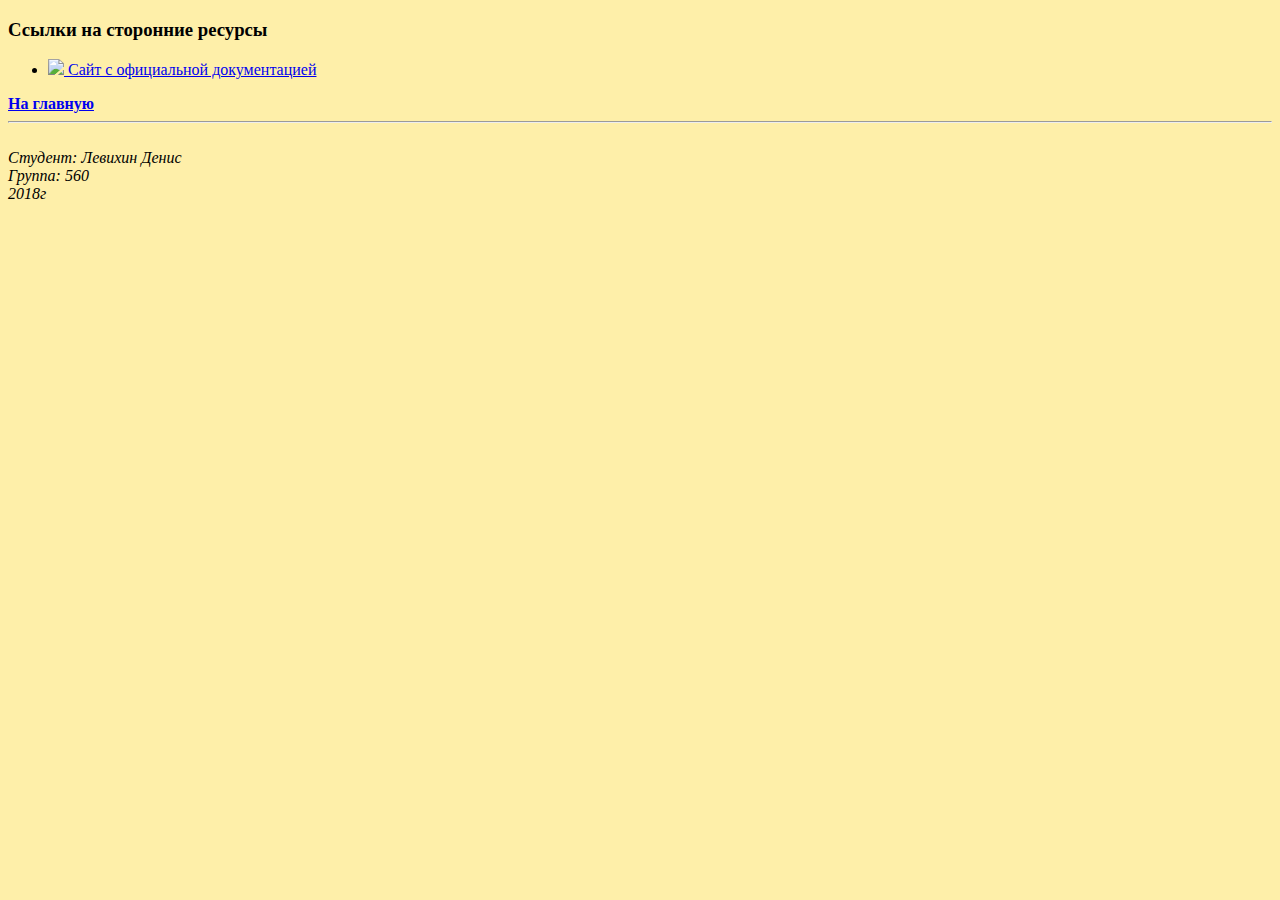
==== links.html @ 4b3a5b73 "first steps" ====
<!DOCTYPE html>
<HTML>
    <HEAD>
        <TITLE>Полезные ссылки</TITLE>
        <meta http-equiv="content-type" content="text/html" charset="utf-8">
    </HEAD>
    <body bgcolor="#FEEFA9">
        <h3>Ссылки на сторонние ресурсы</h3>
        <ul>
            <li>
                <a href="http://slick.ninjacave.com/">
                    <img src="D:\файлы совы\Data\Gear.jpg">
                    Сайт с официальной документацией
                </a>
            </li>
        </ul>
        <b><a href="index.html">На главную</a></b>
        <hr>
        <br>
        <i>
            Студент: Левихин Денис<br>
            Группа: 560<br>
            2018г
        </i>
    </body>
</HTML>
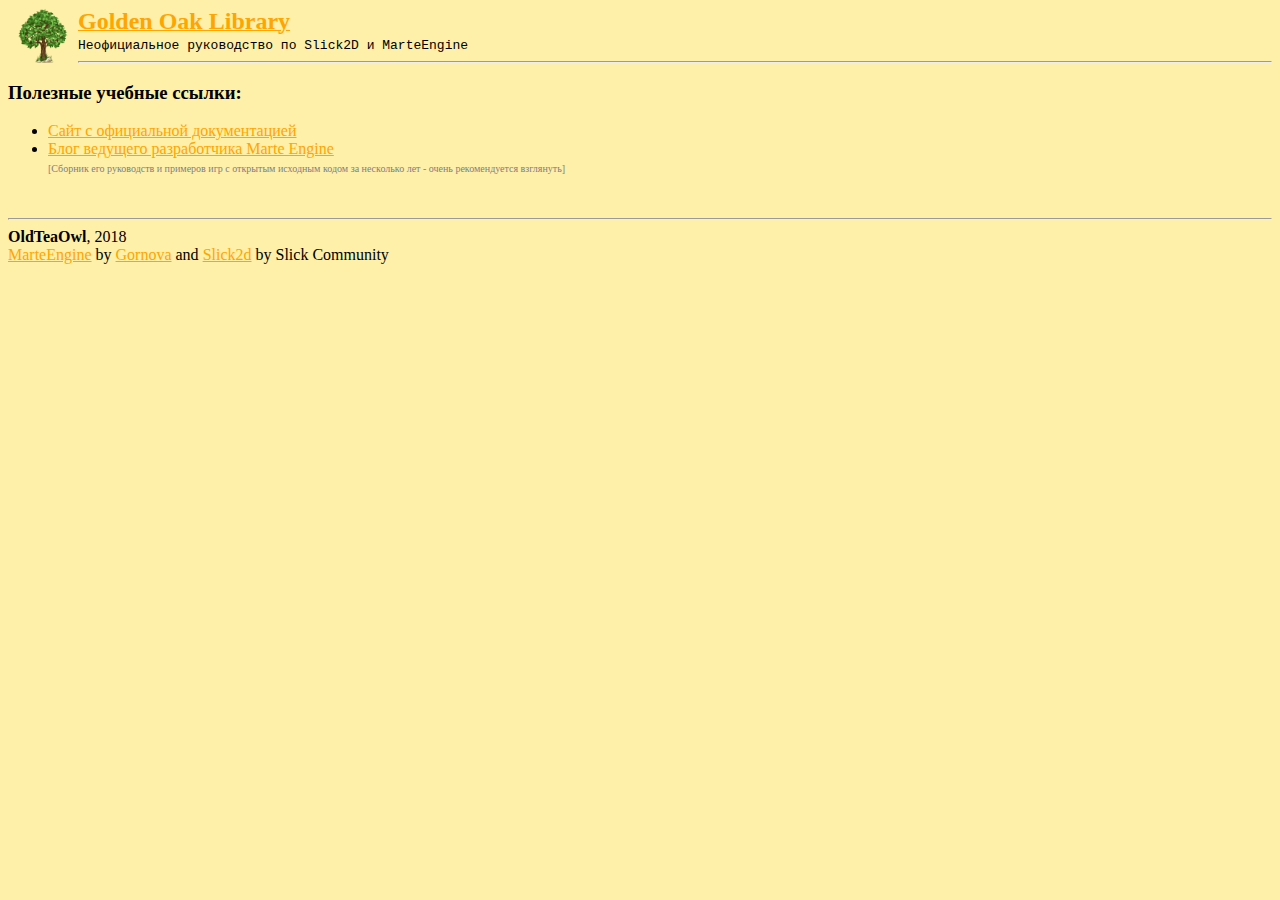
==== commit 9e9741f1: "step:html" ====
--- a/links.html
+++ b/links.html
@@ -4,23 +4,42 @@
         <TITLE>Полезные ссылки</TITLE>
         <meta http-equiv="content-type" content="text/html" charset="utf-8">
     </HEAD>
-    <body bgcolor="#FEEFA9">
-        <h3>Ссылки на сторонние ресурсы</h3>
+    <body bgcolor="#FEEFA9" link="orange" >
+        
+                
+    <!--Стандартный хэдер-->
+    <a href="index.html"><img src="/../res/oak.png" align="left" width=50 hspace=10 alt="Oak.png">
+        <b><font face='Comic Sans MS' size=5 color = "orange">Golden Oak Library</font></b></a>
+        <br>
+        <font face='Courier New' size=2>Неофициальное руководство по Slick2D и MarteEngine</font>
+        <br>
+    <hr>
+    <!------------------------------------------------------------------------------------------>
+        <font face="Comic Sans MS">
+        <h3>Полезные учебные ссылки:</h3>
         <ul>
             <li>
                 <a href="http://slick.ninjacave.com/">
-                    <img src="D:\файлы совы\Data\Gear.jpg">
                     Сайт с официальной документацией
                 </a>
             </li>
+           <li>
+                <a href="https://randomtower.blogspot.com/p/roguelike-tutorial.html">
+                    Блог ведущего разработчика Marte Engine
+                </a>
+                <font size=1 color= gray><br>[Сборник его руководств и примеров игр с открытым исходным кодом за несколько лет - очень рекомендуется взглянуть]</font> 
+            </li>
         </ul>
-        <b><a href="index.html">На главную</a></b>
-        <hr>
         <br>
-        <i>
-            Студент: Левихин Денис<br>
-            Группа: 560<br>
-            2018г
-        </i>
+        </font>
+        
+        
+        <!---Стандартный футер--->
+        <div>
+            <hr>   
+            <b>OldTeaOwl</b>, 2018<br>
+            <a href="https://github.com/Gornova/MarteEngine">MarteEngine</a> by <a href="https://github.com/Gornova">Gornova</a> and <a href="http://slick.ninjacave.com/">Slick2d</a> by Slick Community
+        </div>
+        <!----------------------->
     </body>
 </HTML>